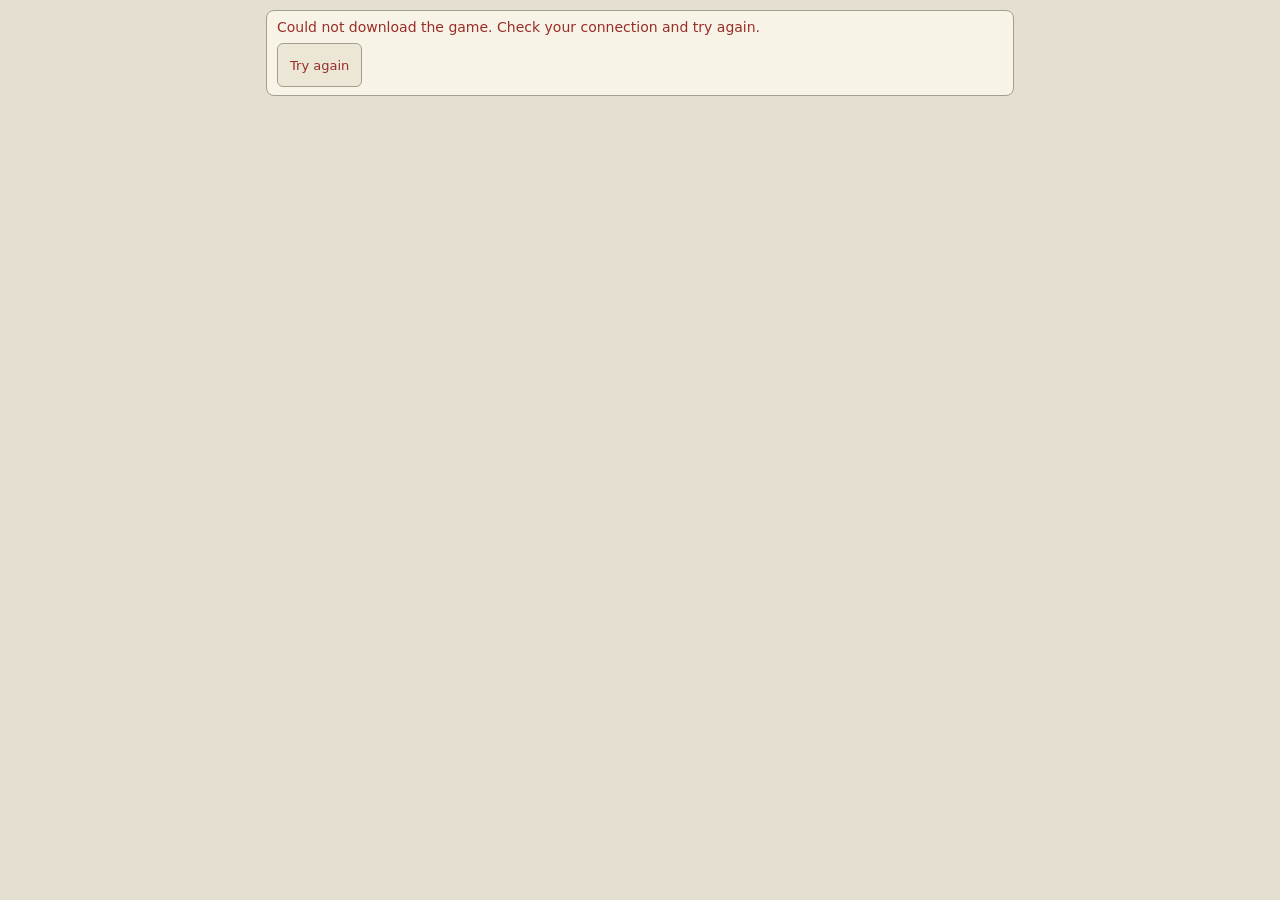
==== web/index.html @ edd8e539 "feat: streamline mobile interface options" ====
<!doctype html>
<html lang="en">
<head>
    <meta charset="utf-8">
    <meta name="viewport" content="width=device-width, initial-scale=1, viewport-fit=cover">
    <meta name="theme-color" content="#101c29">
    <title>PocketAngband</title>
    <link rel="manifest" href="manifest.webmanifest">
    <link rel="icon" href="icon-192.png?v=atlas" type="image/png">
    <link rel="apple-touch-icon" href="icon-192.png?v=atlas">
    <script src="theme.js"></script>
    <link rel="stylesheet" href="style.css">
    <script type="module" src="terminal.js"></script>
</head>
<body class="game-app">
    <main class="starting">
        <div id="launch" class="status">
            <p id="status" role="status">Preparing Angband…</p>
            <progress id="download-progress" max="100" aria-label="Game download progress" hidden></progress>
            <button id="retry" type="button" hidden>Try again</button>
        </div>
        <div id="stat-method-character" hidden></div>
        <section class="view" aria-labelledby="view-title">
            <div class="view-bar">
                <h2 id="view-title">PocketAngband</h2>
                <button id="knowledge-search-toggle" type="button" aria-label="Search Knowledge"
                    aria-expanded="false" aria-controls="knowledge-search" hidden>
                    <svg width="20" height="20" viewBox="0 0 24 24" fill="none" stroke="currentColor"
                        stroke-width="1.75" stroke-linecap="round" aria-hidden="true">
                        <g><circle cx="10" cy="10" r="6"/><path d="m15 15 5 5"/></g>
                        <path d="m6 6 12 12M18 6 6 18"/>
                    </svg>
                </button>
                <input id="knowledge-search" type="text" role="searchbox" inputmode="search" enterkeyhint="done"
                    aria-label="Search Knowledge" placeholder="Search Knowledge" autocomplete="off"
                    autocapitalize="off" spellcheck="false" hidden>
                <div id="zoom" role="group" aria-label="Zoom" hidden>
                    <button id="zoom-in" type="button" aria-label="Zoom in">+</button>
                    <button id="zoom-out" type="button" aria-label="Zoom out">−</button>
                </div>
                <button id="map-keyboard-toggle" type="button" aria-controls="keyboard" aria-expanded="false"
                    aria-label="Show keyboard" disabled hidden></button>
            </div>
            <div id="terminal-screen" class="screen" role="region" aria-label="Full dungeon map" tabindex="0" hidden>
                <pre id="terminal"></pre>
            </div>
            <section id="splash-screen" class="menu-screen" aria-labelledby="view-title" hidden>
                <pre class="splash-map" aria-hidden="true"><span class="splash-map-art">#######·#
      #·#
      #·#
    ###·##########
    #<span class="splash-map-player">@</span><span class="splash-map-path">··········</span><span class="splash-map-stairs">&gt;</span>#
    ###########·##
         ######·#####
         #··········###
         #·············
##########··········##·
·······················</span></pre>
                <div>
                    <h3>PocketAngband __POCKETANGBAND_VERSION__</h3>
                    <p class="splash-subtitle">Angband <span id="angband-version"></span></p>
                    <button id="update-app" type="button">Check for updates</button>
                    <p id="update-status" role="status"></p>
                </div>
                <blockquote>When the world is old and the Powers grow weary, then Morgoth, seeing that the
                    guard sleepeth, shall come back through the Door of Night out of the Timeless Void. Then shall the
                    Last Battle be gathered…</blockquote>
                <nav aria-label="PocketAngband links">
                    <a href="https://rephial.org/" target="_blank" rel="noopener">Angband website</a>
                    <a href="https://angband.live/forums/" target="_blank" rel="noopener">Forums</a>
                    <a href="licenses.html">Source and licenses</a>
                </nav>
            </section>
            <section id="victory-screen" class="menu-screen" aria-labelledby="view-title" tabindex="-1" hidden>
                <svg width="100" height="76" viewBox="0 0 100 76" fill="none" aria-hidden="true">
                    <path d="M50 3v17m-7-9h14M12 26l19 17 19-22 19 22 19-17-12 37H24L12 26Z"
                        stroke="currentColor" stroke-width="3" stroke-linejoin="round"/>
                    <path d="M24 71h52M29 55h42" stroke="currentColor" stroke-width="3" stroke-linecap="round"/>
                </svg>
                <div class="character-identity">
                    <h3 id="victory-name"></h3>
                    <p id="victory-class"></p>
                </div>
                <p>All Hail the Mighty Champion!</p>
            </section>
            <div id="map-screen" class="screen" role="region" aria-label="Angband map" tabindex="0" hidden>
                <div class="map-grid">
                    <div id="map-surface">
                        <pre id="map" aria-hidden="true"></pre>
                        <canvas id="map-tiles" class="tile-grid" aria-hidden="true" hidden></canvas>
                    </div>
                </div>
            </div>
            <button id="discovery-arrow" type="button" aria-label="Show Explore discovery" hidden>
                <span aria-hidden="true">
                    <svg width="16" height="16" viewBox="0 0 16 16" fill="none" stroke="currentColor"
                        stroke-width="2" stroke-linecap="round" stroke-linejoin="round">
                        <path d="m6 3 5 5-5 5"/>
                    </svg>
                </span>
            </button>
            <button id="open-map-lists" type="button" aria-label="Visible lists" title="Visible lists"
                aria-controls="map-lists" aria-expanded="false" disabled hidden>
                <svg width="24" height="24" viewBox="0 0 24 24" fill="none" stroke="currentColor"
                    stroke-width="1.75" stroke-linecap="round" stroke-linejoin="round" aria-hidden="true">
                    <path d="M2 12s3.5-7 10-7 10 7 10 7-3.5 7-10 7S2 12 2 12Z"/>
                    <circle cx="12" cy="12" r="3"/>
                </svg>
            </button>
            <fieldset id="map-lists" aria-label="Visible lists" disabled hidden></fieldset>
            <button id="open-menu" type="button" aria-label="Menu" aria-controls="actions-screen" disabled hidden>☰</button>
            <div id="target-screen" class="screen" role="region" aria-label="Targeting map" tabindex="0" hidden>
                <div class="map-grid">
                    <pre id="target" aria-hidden="true"></pre>
                    <canvas id="target-tiles" class="tile-grid" aria-hidden="true" hidden></canvas>
                </div>
            </div>
            <div id="map-status" hidden>
                <p>
                    <span><span id="depth-label" class="map-status-label" hidden>Depth: </span><span id="depth"></span></span>
                    <span id="level-feeling" role="img" hidden><span class="map-status-label">LF:</span><span id="feeling-danger"></span>-<span id="feeling-treasure"></span></span>
                    <span id="speed" hidden></span>
                </p>
                <p>
                    <span id="grid-light"><span class="map-status-label">Light</span> <span id="grid-light-value"></span></span>
                    <span id="grid-terrain"></span>
                </p>
                <p id="map-indicators" hidden></p>
            </div>
            <div id="monster-health" role="img" hidden>
                <span id="monster-name"></span>
                <span id="monster-health-bar" aria-hidden="true"></span>
            </div>
            <div id="menu-screen" class="menu-screen" hidden>
                <section id="outcome-summary" class="character-identity" aria-label="Run summary" hidden>
                    <h3 id="outcome-name"></h3>
                    <p id="outcome-class"></p>
                    <p id="outcome-cause"></p>
                    <div id="outcome-stats"></div>
                    <time id="outcome-date"></time>
                </section>
            </div>
            <p id="menu-description" class="menu-description" aria-live="polite" hidden></p>
            <div id="birth-preview" hidden>
                <article id="birth-card" aria-labelledby="birth-choice">
                    <h2 id="birth-choice"></h2>
                    <p id="birth-description"></p>
                    <div id="birth-adjustments"></div>
                    <div id="birth-vitals"></div>
                    <section id="birth-abilities">
                        <h3></h3>
                        <p></p>
                    </section>
                    <section id="birth-skills">
                        <h3>Skills</h3>
                        <div></div>
                    </section>
                    <p id="birth-race-description" hidden></p>
                </article>
            </div>
            <section id="birth-stats" class="menu-screen" aria-labelledby="view-title" hidden>
                <form id="birth-name-form">
                    <fieldset id="birth-name-fields" disabled>
                        <label for="birth-name-value">Character name</label>
                        <div class="birth-name-row">
                            <input id="birth-name-value" type="text" aria-describedby="birth-name-prompt"
                                autocomplete="off" autocapitalize="words" autocorrect="off" spellcheck="false" enterkeyhint="done">
                            <button type="button" data-input="random-name" data-value="0">Random name</button>
                        </div>
                        <p id="birth-name-prompt">Leave blank to generate a random name.</p>
                    </fieldset>
                </form>
                <div class="birth-stats-header">
                    <div>
                        <p id="birth-identity"></p>
                        <strong id="birth-points" aria-live="polite"></strong>
                    </div>
                    <button id="reset-stats" type="button" data-key="r">Reset</button>
                </div>
                <fieldset id="birth-stat-rows" aria-label="Stats" disabled></fieldset>
                <fieldset id="birth-roll-actions" class="key-row" aria-label="Dice roll" disabled hidden>
                    <button id="previous-roll" type="button" data-key="p">Previous roll</button>
                    <button type="button" data-key="r">Reroll</button>
                </fieldset>
                <section class="birth-history" aria-labelledby="birth-history-title">
                    <div class="birth-history-heading">
                        <h3 id="birth-history-title">Character history</h3>
                        <button id="birth-history-edit" type="button" aria-controls="birth-history-editor"
                            aria-expanded="false" disabled>Edit history</button>
                    </div>
                    <p id="birth-history-preview" aria-live="polite"></p>
                    <fieldset id="birth-history-editor" hidden disabled>
                        <textarea id="birth-history-value" aria-label="Edit character history" rows="4"
                            autocapitalize="sentences"></textarea>
                        <div class="key-row">
                            <button id="birth-history-cancel" type="button">Cancel</button>
                            <button id="birth-history-done" type="button">Done</button>
                        </div>
                    </fieldset>
                </section>
            </section>
            <section id="character-screen" class="menu-screen" aria-labelledby="view-title" tabindex="-1" hidden>
                <div class="character-identity">
                    <h3 id="character-name"></h3>
                    <button id="character-name-edit" type="button" aria-controls="character-name-editor"
                        aria-keyshortcuts="C" hidden><span></span><span aria-hidden="true">✎</span></button>
                    <form id="character-name-editor" hidden>
                        <fieldset id="character-name-fields" disabled>
                            <label for="character-name-value">Character name</label>
                            <input id="character-name-value" type="text" autocomplete="off" autocapitalize="words"
                                autocorrect="off" spellcheck="false" enterkeyhint="done" required>
                            <div class="key-row">
                                <button id="character-name-cancel" type="button">Cancel</button>
                                <button id="character-name-done" type="submit">Done</button>
                            </div>
                        </fieldset>
                    </form>
                    <p id="character-class"></p>
                </div>
                <div id="character-summary"></div>
                <section id="character-attributes" aria-label="Stats"></section>
                <section id="character-conditions-section" aria-labelledby="character-conditions-title">
                    <h3 id="character-conditions-title">Conditions</h3>
                    <div id="character-conditions"></div>
                </section>
                <details class="character-detail">
                    <summary>Combat &amp; skills</summary>
                    <div id="character-combat"></div>
                </details>
                <details id="character-defenses-section" class="character-detail">
                    <summary>Defenses</summary>
                    <div id="character-defenses"></div>
                </details>
                <details class="character-detail">
                    <summary id="character-progress-label">Progress &amp; history</summary>
                    <div id="character-progress"></div>
                </details>
            </section>
            <form id="name-screen" class="menu-screen" aria-labelledby="view-title" hidden>
                <fieldset id="name-fields" disabled>
                    <input id="name-value" type="text" aria-labelledby="view-title" aria-describedby="name-prompt"
                        autocomplete="off" autocapitalize="words" autocorrect="off" spellcheck="false" enterkeyhint="done">
                    <p id="name-prompt"></p>
                    <div class="key-row">
                        <button type="button" data-key="Escape">Cancel</button>
                        <button type="button" data-key="*">Random name</button>
                        <button id="confirm-name" type="submit">Done</button>
                    </div>
                </fieldset>
            </form>
            <form id="text-screen" class="menu-screen" aria-labelledby="view-title" hidden>
                <fieldset id="text-fields" disabled>
                    <div id="text-intro" hidden>
                        <p id="text-title" hidden></p>
                        <div id="inscription-help" hidden></div>
                    </div>
                    <label id="text-prompt" for="text-value"></label>
                    <input id="text-value" type="text" aria-describedby="text-title" autocomplete="off" autocapitalize="off" autocorrect="off"
                        spellcheck="false" enterkeyhint="done">
                    <textarea id="text-history-value" rows="4" aria-describedby="text-title" autocapitalize="sentences" hidden></textarea>
                    <div class="key-row">
                        <button type="button" data-key="Escape">Cancel</button>
                        <button id="confirm-text" type="submit">Done</button>
                    </div>
                </fieldset>
            </form>
            <div id="details-screen" class="menu-screen detail-text" role="region" aria-labelledby="view-title" tabindex="0" hidden></div>
            <div id="unavailable-screen" class="menu-screen detail-text" role="region" aria-labelledby="view-title" hidden>This Angband screen is unavailable on mobile.</div>
            <section id="help-screen" class="menu-screen" aria-labelledby="view-title" tabindex="-1" hidden>
                <div id="help-index" class="menu-rows">
                    <button type="button" data-help-page="commands" aria-keyshortcuts="A"><kbd aria-hidden="true">a</kbd><span>Available commands</span></button>
                    <button type="button" data-help-page="symbols" aria-keyshortcuts="B"><kbd aria-hidden="true">b</kbd><span>Available symbols</span></button>
                    <a href="https://angband.readthedocs.io/en/stable/" target="_blank" rel="noopener">Angband manual</a>
                </div>
                <div id="help-content" hidden></div>
            </section>
            <section id="results-list" class="menu-screen" aria-labelledby="view-title" tabindex="0" hidden></section>
            <section id="results-file" class="menu-screen" aria-labelledby="view-title" tabindex="-1" hidden>
                <p id="results-file-status" role="status"></p>
                <a id="download-result" download target="_blank" rel="noopener" hidden>Download file</a>
            </section>
            <p id="input-prompt" role="status" hidden></p>
            <button id="journal" type="button" aria-label="Message recall" aria-describedby="earlier-messages latest-message"
                aria-haspopup="dialog" aria-controls="message-dialog" hidden>
                <span class="journal-preview">
                    <span id="earlier-messages" hidden></span>
                    <span id="latest-message"></span>
                </span>
            </button>
            <p id="save-status" class="status" role="status" hidden></p>
            <div id="message-pause" hidden>
                <p id="paused-message" role="status"></p>
                <button id="continue-message" type="button" aria-describedby="paused-message">Continue</button>
            </div>
        </section>

        <section id="hud" aria-label="Character status" hidden>
            <button id="vitals" type="button" aria-label="Open Character" aria-controls="character-screen">
                <span class="vital-values">
                    <span id="hp" class="vital-resource">
                        <span class="vital-value"><span>HP</span><span id="hp-value"></span></span>
                        <span class="vital-meter" aria-hidden="true"></span>
                    </span>
                    <span id="sp" class="vital-resource" hidden>
                        <span class="vital-value"><span>SP</span><span id="sp-value"></span></span>
                        <span class="vital-meter" aria-hidden="true"></span>
                    </span>
                    <span class="vital-value"><span>AC</span><span id="ac-value"></span></span>
                </span>
                <span id="hud-stats"></span>
                <span id="condition-summary">
                    <span id="nourishment"></span>
                    <span id="active-conditions"></span>
                    <span id="hidden-condition-count" hidden></span>
                    <span id="character-indicator" aria-hidden="true">›</span>
                </span>
            </button>
        </section>

        <div class="controls">
            <section id="inspection-panel" aria-labelledby="inspection-title" hidden>
                <header class="view-bar">
                    <h2 id="inspection-title"></h2>
                    <button id="monster-sort" type="button" data-key="x" aria-pressed="false" hidden>Sort by exp</button>
                </header>
                <div id="visible-list-screen" class="menu-screen detail-text visible-list" tabindex="0" hidden></div>
                <div id="list-details-screen" class="menu-screen detail-text" tabindex="0" hidden></div>
            </section>
            <section id="picker" aria-labelledby="picker-heading" hidden>
                <header class="picker-bar">
                    <h2 id="picker-heading" tabindex="-1"></h2>
                    <button id="picker-toggle" type="button" aria-controls="picker-list" aria-expanded="false" disabled hidden></button>
                </header>
                <fieldset id="actions-screen" class="menu-screen menu-rows" disabled hidden></fieldset>
                <div id="picker-list" class="menu-screen" hidden></div>
                <div id="picker-list-shadow" class="scroll-shadow" aria-hidden="true" hidden></div>
                <p id="picker-description" class="menu-description" aria-live="polite" hidden></p>
                <div id="picker-description-shadow" class="scroll-shadow" aria-hidden="true" hidden></div>
                <details id="trade-details" hidden>
                    <summary>Examine</summary>
                    <div class="detail-text"></div>
                </details>
                <p id="trade-quantity-label" hidden></p>
                <p id="edit-value" aria-label="Current value" hidden></p>
                <p id="trade-summary" aria-live="polite" hidden></p>
            </section>
            <fieldset id="menu-actions" aria-label="Menu actions" disabled hidden></fieldset>
            <p id="option-save-status" role="status" hidden></p>
            <p id="delete-save-status" class="status" role="status" hidden></p>
            <fieldset id="quantity" class="key-panel" aria-label="Quantity" disabled hidden></fieldset>
            <fieldset id="option-digits" class="key-panel" aria-label="Enter a number" disabled hidden></fieldset>
            <fieldset id="rest" class="key-panel" aria-label="Rest duration" disabled hidden></fieldset>
            <fieldset id="keyboard" class="key-panel" aria-label="Angband on-screen keyboard" disabled hidden></fieldset>
            <div class="game-controls-row">
                <div class="game-controls-buttons">
                    <fieldset id="map-cell-actions" aria-label="Cell actions" aria-describedby="latest-message" disabled hidden>
                        <div id="map-action-buttons"></div>
                        <p id="map-action-direction" role="status" hidden></p>
                        <div id="map-action-footer">
                            <button id="close-map-cell-actions" type="button">Back</button>
                        </div>
                    </fieldset>
                    <fieldset id="target-actions" class="key-row" aria-label="Targeting" disabled hidden>
                        <button id="target-mode" type="button" data-key="*">Target monster or location</button>
                        <div id="target-types" class="key-row" role="group" aria-label="Target type" hidden>
                            <button id="target-monster" type="button" data-key="m" aria-pressed="false">Monster</button>
                            <button id="target-location" type="button" data-key="o" aria-pressed="false">Location</button>
                        </div>
                        <button id="previous-target" type="button" data-key="-" aria-label="Previous place">‹ Place</button>
                        <button id="next-target" type="button" data-key="+" aria-label="Next place">Place ›</button>
                        <button id="confirm-target" type="button" data-key="t">Select target</button>
                    </fieldset>
                    <fieldset id="play-keys" aria-label="Game controls" disabled hidden>
                        <fieldset id="quick-actions" aria-label="Quick actions" disabled hidden>
                            <div id="primary-actions">
                                <button id="hero-actions" type="button" aria-controls="map-cell-actions" aria-expanded="false">Actions</button>
                                <button id="use-action" type="button" data-key="U" aria-label="Use an item">Use</button>
                                <button type="button" data-key="i" aria-label="Display inventory listing">Pack</button>
                            </div>
                            <button id="repeat-action" type="button" data-key="n" aria-label="Repeat previous command">Repeat</button>
                            <button id="combat-action" type="button" data-key="v" aria-label="Throw an item">Throw</button>
                        </fieldset>
                        <button id="explore-action" type="button" data-key="p" aria-label="Start exploring">Explore</button>
                        <button id="stop-action" type="button" hidden>Stop</button>
                        <div id="movement-mode" role="group" aria-label="Direction pad movement">
                            <button id="walk-mode" type="button" aria-pressed="true">Walk</button>
                            <button id="run-mode" type="button" aria-pressed="false">Run</button>
                        </div>
                    </fieldset>
                    <fieldset id="keyboard-utilities" aria-label="Keyboard controls" disabled hidden></fieldset>
                    <fieldset id="terminal-keys" aria-label="Angband controls" disabled>
                        <button id="cancel-key" type="button" data-key="Escape">Back</button>
                        <button id="nearest" type="button" data-key="'" hidden>Nearest</button>
                        <button id="target-inspect" type="button" data-key="r" hidden>Details</button>
                        <button id="keyboard-toggle" type="button" aria-controls="keyboard" aria-expanded="false" aria-label="Show keyboard">
                            <svg class="keyboard-icon" width="24" height="18" viewBox="0 0 24 18" fill="none" stroke="currentColor" stroke-width="1.5" stroke-linecap="round" aria-hidden="true">
                                <rect x="1" y="2" width="22" height="14" rx="2"/>
                                <path d="M5.5 6h1m3 0h1m3 0h1m3 0h1M5.5 9h1m3 0h1m3 0h1m3 0h1M8 12h8"/>
                            </svg>
                        </button>
                        <button id="edit-history" type="button" data-key="n" hidden>Edit history</button>
                        <button id="birth-start-over" type="button" data-key="s" hidden>Start over</button>
                        <button id="confirm-key" type="button" data-key="Enter">Continue</button>
                        <button id="character-dump" type="button" data-key="f" hidden>Character dump</button>
                    </fieldset>
                </div>
                <fieldset id="direction-pad" class="direction-pad" aria-label="Direction pad" disabled hidden>
                    <button type="button" data-key="7" aria-label="Up left">↖</button>
                    <button type="button" data-key="ArrowUp" aria-label="Up">↑</button>
                    <button type="button" data-key="9" aria-label="Up right">↗</button>
                    <button type="button" data-key="ArrowLeft" aria-label="Left">←</button>
                    <button id="direction-center" type="button" data-key="5" aria-label="Stand still">
                        <span id="center-dot" aria-hidden="true"></span>
                        <small id="center-caption" hidden>Here</small>
                    </button>
                    <button type="button" data-key="ArrowRight" aria-label="Right">→</button>
                    <button type="button" data-key="1" aria-label="Down left">↙</button>
                    <button type="button" data-key="ArrowDown" aria-label="Down">↓</button>
                    <button type="button" data-key="3" aria-label="Down right">↘</button>
                </fieldset>
            </div>
            <fieldset id="outcome-actions" class="key-row" aria-label="After this run" disabled hidden></fieldset>
        </div>
    </main>
    <dialog id="message-dialog" aria-labelledby="message-dialog-title">
        <section class="view">
            <header class="view-bar">
                <h2 id="message-dialog-title">Message recall</h2>
                <button id="message-search-toggle" type="button" aria-label="Find messages"
                    aria-expanded="false" aria-controls="message-search">
                    <svg width="20" height="20" viewBox="0 0 24 24" fill="none" stroke="currentColor"
                        stroke-width="1.75" stroke-linecap="round" aria-hidden="true">
                        <g><circle cx="10" cy="10" r="6"/><path d="m15 15 5 5"/></g>
                        <path d="m6 6 12 12M18 6 6 18"/>
                    </svg>
                </button>
                <input id="message-search" type="text" role="searchbox" inputmode="search" enterkeyhint="done"
                    aria-label="Find messages" placeholder="Find messages" autocomplete="off"
                    autocapitalize="off" spellcheck="false" hidden>
                <p id="message-search-status" role="status" hidden></p>
            </header>
            <ol id="messages" class="menu-screen" tabindex="0" aria-label="Angband messages" autofocus></ol>
        </section>
        <form method="dialog"><button>Close</button></form>
    </dialog>
    <dialog id="delete-save-dialog" aria-labelledby="delete-save-title" aria-describedby="delete-save-label delete-save-warning">
        <form method="dialog">
            <h2 id="delete-save-title">Delete save?</h2>
            <p id="delete-save-label"></p>
            <p id="delete-save-warning">This permanently deletes the save.</p>
            <div class="key-row">
                <button type="submit" autofocus>Cancel</button>
                <button id="confirm-delete-save" type="submit">Delete save</button>
            </div>
        </form>
    </dialog>
    <template id="menu-list-template">
        <div class="menu-summary" hidden></div>
        <fieldset class="menu-sections" aria-label="Item lists" hidden></fieldset>
        <div class="menu-items">
            <fieldset class="menu-rows" aria-label="Choices" tabindex="-1"></fieldset>
            <p class="menu-empty" hidden>No items.</p>
        </div>
    </template>
    <template id="delete-save-icon">
        <svg width="20" height="20" viewBox="0 0 24 24" fill="none" stroke="currentColor" stroke-width="1.5"
            stroke-linecap="round" stroke-linejoin="round" aria-hidden="true">
            <path d="M4 7h16m-11 0V4h6v3M6 7l1 13h10l1-13M10 10v7m4-7v7"/>
        </svg>
    </template>
</body>
</html>
---- web/style.css ----
:root {
    color-scheme: dark;
    font-family: system-ui, sans-serif;
    background: var(--page);
    color: var(--text);
    --page: #101c29;
    --text: #f0ece0;
    --panel: #1c2b39;
    --border: #4c5b68;
    --muted: #bec6c7;
    --accent: #edc07e;
    --button: #263746;
    --pressed: #333f4a;
    --accent-border: #aa895d;
    --track: #374758;
    --hp-color: #c2e48c;
    --sp-color: #9ab9ff;
    --alert: #ffb09c;
    --alert-panel: #452b31;
    --map: #111d28;
    --wall: #a0b0b8;
    --floor: #73818a;
    --white-symbol: #f4f0df;
    --white-cell: transparent;
    --map-cursor: #f2ca65;
    --discovery: #93e1e4;
    --button-min-height: 44px;
    --mono: "IBM Plex Mono", ui-monospace, monospace;
}

:root, .tile-grid {
    --game-dark: #111d28;
    --game-white: #f0ece0;
    --game-slate: #8796a1;
    --game-orange: #efa359;
    --game-red: #ed7973;
    --game-green: #66bf82;
    --game-blue: #81a3fd;
    --game-umber: #b49273;
    --game-light-dark: #798891;
    --game-light-slate: #a0b0b8;
    --game-light-purple: #dd9ee4;
    --game-yellow: #f2ca65;
    --game-light-red: #ffae9c;
    --game-light-green: #b7e77d;
    --game-light-blue: #93e1e4;
    --game-light-umber: #d9ad75;
    --game-purple: #af81b9;
    --game-violet: #ae9af1;
    --game-teal: #65b9ac;
    --game-mud: #9f9b75;
    --game-light-yellow: #f5dea3;
    --game-magenta: #ed84b6;
    --game-light-teal: #9ce1bd;
    --game-light-violet: #ccbcfa;
    --game-light-pink: #f1b5c3;
    --game-mustard: #c4ae55;
    --game-blue-slate: #99b5c7;
    --game-deep-light-blue: #69b9eb;
    --game-shade: #2c3945;
}

:root[data-theme="light"] {
    color-scheme: light;
    --page: #e4dfd0;
    --text: #2f302a;
    --panel: #f8f3e7;
    --border: #a49e8c;
    --muted: #595b53;
    --accent: #805219;
    --button: #ece6d7;
    --pressed: #dfd4bc;
    --accent-border: #94703c;
    --track: #d9d4c4;
    --hp-color: #486528;
    --sp-color: #3453a0;
    --alert: #982e28;
    --alert-panel: #f5d9cf;
    --map: #eee9d9;
    --wall: #626966;
    --floor: #77786d;
    --white-symbol: #fff9eb;
    --white-cell: #46505a;
    --map-cursor: #775112;
    --discovery: #006b78;
    --game-dark: #eee9d9;
    --game-white: #2f302a;
    --game-slate: #58606d;
    --game-orange: #a64e14;
    --game-red: #a72e34;
    --game-green: #246642;
    --game-blue: #324fa2;
    --game-umber: #76503b;
    --game-light-dark: #686a61;
    --game-light-slate: #626966;
    --game-light-purple: #914295;
    --game-yellow: #80600c;
    --game-light-red: #b44037;
    --game-light-green: #596f10;
    --game-light-blue: #006b78;
    --game-light-umber: #8d5d2d;
    --game-purple: #753b76;
    --game-violet: #6347a3;
    --game-teal: #176557;
    --game-mud: #686244;
    --game-light-yellow: #7c652c;
    --game-magenta: #a02763;
    --game-light-teal: #247054;
    --game-light-violet: #7d579a;
    --game-light-pink: #a04965;
    --game-mustard: #746318;
    --game-blue-slate: #476579;
    --game-deep-light-blue: #256590;
    --game-shade: #d3cdbd;
}

:root:has(#map-screen) { touch-action: manipulation; }

* { box-sizing: border-box; }
[hidden] { display: none !important; }
body { margin: 0; }
.game-app {
    -webkit-user-select: none;
    user-select: none;
    -webkit-touch-callout: none;
}
.game-app :is(input[type="text"], textarea) {
    -webkit-user-select: text;
    user-select: text;
    -webkit-touch-callout: default;
}
main {
    --pad-key-height: clamp(44px, 13vw, 52px);
    --pad-height: calc(3 * var(--pad-key-height) + 0.5rem);
    --hud-height: 96px;
    --dock-height: max(224px, calc(var(--hud-height) + var(--pad-height)));
    display: flex;
    flex-direction: column;
    gap: 0.5rem;
    min-height: 100dvh;
    max-width: 48rem;
    margin-inline: auto;
    padding: max(0.625rem, env(safe-area-inset-top)) max(0.625rem, env(safe-area-inset-right))
        max(0.625rem, env(safe-area-inset-bottom)) max(0.625rem, env(safe-area-inset-left));
}

main:not(.starting) {
    height: 100dvh;
}
main > :not(.view) { flex: none; }
main:not(.starting) .view { flex: 1; min-height: 7rem; }
main:not(.starting) > .view:has(> .menu-screen:not([hidden])) { min-height: 0; }
main:is(.in-play, .in-world, .in-game-panel) {
    gap: 0.25rem;
    padding-block: env(safe-area-inset-top) max(0.25rem, env(safe-area-inset-bottom));
    padding-inline: max(0.25rem, env(safe-area-inset-left)) max(0.25rem, env(safe-area-inset-right));
}
.view-bar {
    display: flex;
    align-items: center;
    justify-content: space-between;
    gap: 0.625rem;
}

h1, h2, p, dl, dd { margin: 0; }
h1 { color: var(--accent); font-size: 1.25rem; }
h2 { font-size: 0.875rem; overflow-wrap: anywhere; }
a { color: var(--muted); font-size: 0.75rem; }

.view, .status {
    min-width: 0;
    border: 1px solid var(--border);
    border-radius: 0.5rem;
    background: var(--panel);
}

.status { padding: 0.5rem 0.625rem; font-size: 0.875rem; }
.status.error { color: var(--alert); }
#launch { display: grid; gap: 0.5rem; }
#download-progress { width: 100%; accent-color: var(--accent); }
#retry { justify-self: start; padding-inline: 0.75rem; }
.starting :is(.view, .controls) { display: none; }
#delete-save-dialog {
    inset: auto 0 max(0.25rem, env(safe-area-inset-bottom));
    margin: 0 auto;
    width: min(28rem, calc(100% - 1rem));
    padding: 1rem;
    border: 1px solid var(--border);
    border-radius: 0.5rem;
    background: var(--panel);
    color: inherit;
}
#delete-save-dialog::backdrop { background: rgb(0 0 0 / 0.65); }
#delete-save-dialog form { display: grid; gap: 0.625rem; }
#delete-save-title { font-size: 1.125rem; }
#delete-save-label { overflow-wrap: anywhere; }
#delete-save-warning { color: var(--muted); font-size: 0.875rem; }
#delete-save-dialog .key-row { display: grid; gap: 0.5rem; margin-top: 0.25rem; }
#confirm-delete-save { border-color: var(--alert); color: var(--alert); }
#vitals {
    display: grid;
    grid-template-rows: var(--vital-rows, 31px 30px 18px);
    gap: 3px;
    width: 100%;
    height: var(--hud-height);
    padding: 6px 8px 3px;
    background: var(--panel);
    text-align: start;
}
#vitals:disabled { opacity: 1; }
.vital-values {
    display: flex;
    align-items: flex-start;
    gap: clamp(0.5rem, 3vw, 0.875rem);
    font: 500 clamp(0.75rem, 4vw, 0.875rem)/18px var(--mono);
    white-space: nowrap;
}
.vital-resource { flex: 1; }
.vital-value {
    display: flex;
    align-items: baseline;
    gap: 0.25rem;
}
.vital-meter {
    display: block;
    height: 5px;
    margin-top: 3px;
    border-radius: 2px;
    background: linear-gradient(to right, var(--meter-color) var(--fill), var(--track) var(--fill));
}
#hud-stats {
    display: var(--hud-stats-display, grid);
    grid-template-columns: repeat(5, minmax(0, 1fr));
    gap: 3px;
    font: 0.8125rem/17px var(--mono);
}
#hud-stats > span {
    display: grid;
    place-content: center;
    border-radius: 3px;
    text-align: center;
    white-space: nowrap;
}
#hud-stats small { color: var(--muted); font: 0.6875rem/13px var(--mono); }
#hud-stats :is(.reduced, .lowered), #hud-stats :is(.reduced, .lowered) small { color: var(--game-yellow); }
#hud-stats .lowered { background: var(--pressed); }
#hp { --meter-color: var(--hp-color); }
#hp.low { --meter-color: var(--alert); color: var(--alert); background: var(--alert-panel); }
:is(#hp, #sp) .vital-value > :first-child { color: var(--meter-color); }
#sp { --meter-color: var(--sp-color); }
#condition-summary {
    display: flex;
    align-items: center;
    gap: 0.25rem;
    color: var(--muted);
    font-size: 0.75rem;
}
#active-conditions { flex: 1; min-width: 0; overflow: hidden; text-overflow: ellipsis; white-space: nowrap; }
#nourishment { flex: none; white-space: nowrap; }
#nourishment.alert, #active-conditions.alert { color: var(--alert); }
#active-conditions:not(:empty)::before { content: "· "; }
#hidden-condition-count {
    flex: none;
    padding: 0 0.25rem;
    border-radius: 4px;
    background: var(--track);
    font: 0.6875rem/17px system-ui, sans-serif;
    white-space: nowrap;
}
#character-indicator { font-size: 1.125rem; line-height: 1; }
dt { color: var(--muted); }

.view-bar { min-height: 44px; padding-inline: 0.625rem 0.25rem; }
.view:has(.menu-screen:not([hidden])) .view-bar { min-height: 2rem; }
#monster-sort {
    display: flex;
    flex: none;
    align-items: center;
    gap: 0.375rem;
    padding: 0 0.625rem;
    border: 0;
    background: transparent;
    color: var(--muted);
}
#monster-sort > .key-hint { margin: 0; }
#monster-sort::before {
    content: "";
    width: 0.4em;
    height: 0.7em;
    border: solid currentColor;
    border-width: 0 0.125em 0.125em 0;
    transform: translateY(-0.1em) rotate(45deg);
    visibility: hidden;
}
#monster-sort[aria-pressed="true"] { color: var(--accent); }
#monster-sort[aria-pressed="true"]::before { visibility: visible; }
.view {
    --map-button-size: 44px;
    --message-row-height: max(48px, 2.5rem);
    --journal-lines: 2;
    --journal-font-size: 0.875rem;
    --journal-text-height: calc(var(--journal-lines) * 1.25 * var(--journal-font-size));
    --journal-height: max(var(--map-button-size), calc(var(--journal-text-height) + 0.5rem));
    position: relative;
    display: grid;
    grid-template: "bar" auto "content" minmax(0, 1fr) "prompt" auto "journal" var(--journal-track, auto) "save" auto / minmax(0, 1fr);
}
.view-bar { grid-area: bar; }
.view > :is(.screen, .menu-screen) { grid-area: content; }
.in-world .view {
    grid-template: "content" minmax(0, 1fr) "map-tools" auto "." 4px "prompt" auto
        "journal" var(--journal-height) "save" auto / minmax(0, 1fr);
    overflow: clip;
    border-color: transparent;
    background: transparent;
}
.in-world .view > .screen { grid-row: content-start / map-tools-end; }

#open-menu, #open-map-lists {
    position: absolute;
    grid-area: content;
    inset-block-end: 0.25rem;
    z-index: 1;
}
#open-menu { inset-inline-end: 0.25rem; }
#map-keyboard-toggle { pointer-events: auto; }
#open-map-lists { inset-inline-start: 0.25rem; display: grid; place-items: center; }
.in-world :is(#open-menu, #open-map-lists, #monster-health) {
    position: relative;
    grid-area: map-tools;
    inset: auto;
    align-self: end;
    margin: 0 0.25rem 0.25rem;
}
.in-world #open-menu { justify-self: end; }
.in-world #open-map-lists { justify-self: start; }
#open-menu, #map-keyboard-toggle, #open-map-lists, .in-world #zoom button {
    width: var(--map-button-size);
    height: var(--map-button-size);
    padding: 0;
    border: 1px solid var(--border);
    background: color-mix(in srgb, var(--panel) 90%, transparent);
    color: var(--accent);
    font-size: 1.25rem;
}
:is(#open-menu, #map-keyboard-toggle, #open-map-lists):enabled:active,
.in-world #zoom button:enabled:active { background: var(--pressed); }
:is(#open-map-lists, #map-keyboard-toggle)[aria-expanded="true"] { border-color: var(--accent); }

#map-lists {
    position: absolute;
    grid-area: content;
    inset-inline-start: 0.25rem;
    inset-block-end: calc(var(--map-button-size) + 0.5rem);
    z-index: 3;
    display: grid;
    gap: 0.25rem;
    width: 8rem;
    max-width: calc(100% - 0.5rem);
    max-height: calc(100% - var(--map-button-size) - 0.75rem);
    overflow-y: auto;
    overscroll-behavior: contain;
    padding: 0.375rem;
    border: 1px solid var(--border);
    border-radius: 0.5rem;
    background: var(--panel);
    box-shadow: 0 0.25rem 1rem rgb(0 0 0 / 60%);
}
#map-lists button { min-height: var(--map-button-size); background: color-mix(in srgb, var(--panel) 90%, transparent); }
#map-lists button:enabled:active { background: var(--pressed); }
.in-world #map-lists { inset-block-end: 0.25rem; max-height: calc(100% - 0.5rem); }

#map-status, #monster-health {
    position: absolute;
    grid-area: content;
    z-index: 1;
    inset-inline-start: 0.25rem;
    pointer-events: none;
}
#map-status {
    inset-block-start: 0.25rem;
    max-width: calc(100% - var(--map-button-size) - 0.75rem);
    padding: 0.125rem 0.3125rem;
    border-radius: 0.375rem;
    background: var(--panel);
    box-shadow: inset 0 0 0 1px var(--border);
    font: 0.75rem/1.05rem var(--mono);
    white-space: nowrap;
    transition: background-color 180ms ease-out;
}
#map-status > p { display: flex; gap: 0.5rem; margin: 0; }
#map-status.speed-changed { background-color: var(--pressed); }
.map-status-label { color: var(--accent); }
#speed.fast { color: var(--hp-color); }
#speed.slow { color: var(--game-orange); }
#grid-light { flex: none; }
#grid-light-value.dark { color: var(--game-violet); }
#grid-terrain { overflow: hidden; text-overflow: ellipsis; }
#map-status #map-indicators { flex-wrap: wrap; column-gap: 0.5rem; row-gap: 0; }
#monster-health {
    justify-self: center;
    width: min(16rem, calc(100% - 2 * (var(--map-button-size) + 0.5rem)));
    padding: 0.375rem 0.5rem;
    border-radius: 0.375rem;
    background: color-mix(in srgb, var(--panel) 95%, transparent);
}
#monster-name { display: block; margin-bottom: 0.25rem; overflow-wrap: anywhere; font: 0.8125rem/1.2 system-ui, sans-serif; }
#monster-health-bar {
    display: grid;
    grid-template-columns: repeat(10, minmax(0, 1fr));
    align-items: center;
    gap: 2px;
    height: 6px;
}
#monster-health-bar > span { height: 100%; border-radius: 1px; background: var(--track); }
#monster-health-bar > .filled { background: var(--monster-health-color); }
#monster-health.unknown #monster-health-bar > span { height: 2px; background: var(--muted); }

#zoom { display: flex; }
.in-world .view-bar {
    position: absolute;
    grid-area: content;
    inset-block-end: 0.25rem;
    inset-inline-end: 0.25rem;
    z-index: 2;
    flex-direction: column;
    gap: 0.25rem;
    padding: 0;
    pointer-events: none;
}
.in-world #view-title {
    position: absolute;
    width: 1px;
    height: 1px;
    clip-path: inset(50%);
}
.in-world #zoom {
    flex-direction: column;
    gap: 0.25rem;
    pointer-events: auto;
}
@media (max-height: 480px) {
    .in-world :is(.view-bar, #zoom) { flex-direction: row; }
}
#zoom button {
    min-width: 44px;
    padding: 0;
    border: 0;
    background: transparent;
    color: var(--accent);
    font-size: 1.25rem;
}

.screen {
    position: relative;
    container-type: inline-size;
    overflow: auto;
    background: var(--map);
    border-top: 1px solid var(--border);
    border-radius: 0 0 0.4375rem 0.4375rem;
}

.screen pre {
    width: max-content;
    margin: 0;
    font-family: var(--mono);
    font-variant-ligatures: none;
    font-weight: 400;
}
.term-line { display: block; }
.term-tile {
    display: inline-block;
    width: 1ch;
    height: 1lh;
    vertical-align: top;
    background-repeat: no-repeat;
    image-rendering: pixelated;
}
.screen.selectable { touch-action: pan-x pan-y; }

#terminal {
    font-size: calc(var(--zoom, 1) * clamp(0.875rem, 2.03cqw, 1.125rem));
    line-height: 1.22;
}
#splash-screen {
    display: flex;
    container-type: inline-size;
    flex-direction: column;
    align-items: center;
    gap: 1rem;
    padding: 1rem;
    text-align: center;
}
.splash-map {
    position: relative;
    margin: auto 0 0;
    padding: 0.875em 0.75em;
    background: var(--page);
    font: 500 min(1.125rem, 5.25cqi)/1.08 var(--mono);
    font-variant-ligatures: none;
    letter-spacing: 0.13em;
    text-align: left;
}
.splash-map::before, .splash-map::after {
    position: absolute;
    width: 1em;
    height: 1em;
    border: solid var(--border);
    content: "";
}
.splash-map::before { inset: 0 auto auto 0; border-width: 1px 0 0 1px; }
.splash-map::after { inset: auto 0 0 auto; border-width: 0 1px 1px 0; }
.splash-map-art {
    display: block;
    background: radial-gradient(ellipse, var(--wall), var(--floor) 74%);
    background-clip: text;
    color: transparent;
}
.splash-map-player, .white-glyph { color: var(--white-symbol); background-color: var(--white-cell); }
.floor-glyph { color: var(--floor); }
.wall-glyph { color: var(--wall); }
.splash-map-path { color: var(--muted); }
.splash-map-stairs { color: var(--accent); }
#splash-screen h3 { margin: 0; color: var(--accent); font-size: 1.75rem; }
.splash-subtitle { margin-block-start: 0.375rem; color: var(--muted); font-size: 0.875rem; }
#update-app {
    min-height: 44px;
    min-inline-size: 9.5rem;
    max-inline-size: 100%;
    margin-block-start: 0.75rem;
    padding-inline: 0.75rem;
    color: var(--accent);
    overflow: hidden;
    text-overflow: ellipsis;
    white-space: nowrap;
}
#update-status:not(:empty) { margin-block-start: 0.5rem; color: var(--muted); font-size: 0.875rem; }
#splash-screen blockquote {
    max-width: 32ch;
    margin: 0;
    color: var(--muted);
    font: 1.0625rem/1.55 Georgia, serif;
}
#splash-screen nav { display: flex; flex-wrap: wrap; justify-content: center; gap: 0.75rem; margin-block-end: auto; }
#splash-screen a { display: grid; align-items: center; min-height: 44px; font-size: 0.875rem; }
.intro .view-bar { min-height: 0; }
.intro #view-title { position: absolute; width: 1px; height: 1px; clip-path: inset(50%); }
.intro #terminal-keys :is(#cancel-key, #keyboard-toggle) { display: none !important; }
.intro #splash-screen { border-top: 0; }
.intro #terminal-keys { grid-template-columns: 1fr; }

#map-screen, #target-screen {
    container-type: size;
    border: 0;
    border-radius: 0.4375rem;
    overscroll-behavior: contain;
    overflow-anchor: none;
    scrollbar-width: none;
}
:where(#map-screen, #target-screen) { outline: 1px solid var(--border); outline-offset: -1px; }
#map-screen:has(canvas:not([hidden])), #target-screen:has(canvas:not([hidden])) { background: #111d28; }
#map-screen { touch-action: pan-x pan-y; }
#map-screen::-webkit-scrollbar, #target-screen::-webkit-scrollbar { display: none; }
.map-grid {
    width: max-content;
    padding: 50cqh 50cqw;
}
.fit-map { overflow: clip; }
.fit-map .map-grid {
    position: relative;
    width: 100%;
    height: 100%;
    padding: 0;
}
.fit-map :is(pre, canvas) {
    position: absolute;
    inset: 50% auto auto 50%;
    transform: translate(-50%, -50%) scale(var(--fit-scale, 1));
}
#map-surface, #map, #target {
    font-size: calc(var(--zoom, 1) * 0.9375rem);
    line-height: 1.16;
}
#map-surface {
    --cell-width: 1ch;
    --cell-height: 1lh;
    position: relative;
    width: calc(var(--columns) * var(--cell-width));
    height: calc(var(--rows) * var(--cell-height));
    font-family: var(--mono);
}
#map-surface.tiles {
    --cell-width: 1em;
    --cell-height: 1em;
    font-size: calc(var(--zoom, 1) * 1rem);
}
#map-surface > :is(pre, canvas) {
    position: absolute;
    left: calc(var(--first-column) * var(--cell-width));
    top: calc(var(--first-row) * var(--cell-height));
}

.tile-grid {
    display: block;
    font-size: calc(var(--zoom, 1) * 1rem);
    width: calc(var(--columns) * 1em);
    height: calc(var(--rows) * 1em);
    image-rendering: pixelated;
}

#input-prompt { font: 0.9375rem/1.35 system-ui, sans-serif; }
#input-prompt {
    grid-area: prompt;
    min-height: 1.7rem;
    max-height: 5.5rem;
    overflow: auto;
    padding: 0.45rem 0.625rem;
    border-top: 1px solid var(--border);
    color: var(--accent);
    overflow-wrap: anywhere;
    white-space: pre-line;
}
#save-status { grid-area: save; }
.in-world :is(#input-prompt, #save-status) {
    min-height: 46px;
    padding: 0.375rem 0.5rem;
    border: 1px solid var(--border);
    border-radius: 0.4375rem;
    font: 0.875rem/1.25 system-ui, sans-serif;
}
.in-world #input-prompt[hidden] ~ #save-status:not(.error) { grid-area: journal; min-height: 0; align-content: center; }
.in-world #save-status.error,
.in-world #input-prompt:not([hidden]) ~ #save-status {
    position: absolute;
    grid-area: auto;
    inset-block-start: 0.25rem;
    inset-inline-start: 0.25rem;
    max-width: calc(100% - 4rem);
    min-height: 0;
    z-index: 1;
}

.cursor { outline: 1px solid var(--map-cursor); outline-offset: -1px; }
.highlighted-cell { box-shadow: inset 0 0 0 1em color-mix(in srgb, var(--map-cursor) 30%, transparent); }
.explore-discovery { outline: 1px solid var(--discovery); outline-offset: -1px; }
.explore-discovery.cursor { outline-color: var(--map-cursor); }
#discovery-arrow {
    position: absolute;
    grid-area: content;
    z-index: 1;
    width: var(--map-button-size);
    height: var(--map-button-size);
    padding: 0;
    border: 0;
    background: transparent;
}
#discovery-arrow span {
    position: absolute;
    display: grid;
    place-items: center;
    border: 1px solid var(--border);
    background: var(--panel);
}
#discovery-arrow[data-edge="left"] span {
    inset: 4px 16px 4px 0;
    border-radius: 0 0.375rem 0.375rem 0;
}
#discovery-arrow[data-edge="right"] span {
    inset: 4px 0 4px 16px;
    border-radius: 0.375rem 0 0 0.375rem;
}
#discovery-arrow[data-edge="top"] span {
    inset: 0 4px 16px;
    border-radius: 0 0 0.375rem 0.375rem;
}
#discovery-arrow[data-edge="bottom"] span {
    inset: 16px 4px 0;
    border-radius: 0.375rem 0.375rem 0 0;
}
#discovery-arrow:enabled:active span { background: var(--pressed); }
#discovery-arrow:focus-visible { outline: none; }
#discovery-arrow:focus-visible span { outline: 2px solid var(--accent); outline-offset: -2px; }

:is(#journal, #message-pause) { margin: 0.25rem; }
#journal {
    grid-area: journal;
    display: grid;
    grid-template-columns: minmax(0, 1fr);
    align-items: center;
    min-width: 0;
    height: var(--message-row-height);
    padding: 0 0.5rem;
    border: 0;
    background: transparent;
    text-align: start;
    font: var(--journal-font-size)/1.25 system-ui, sans-serif;
}
#journal.prompt { color: var(--accent); }
.journal-preview {
    display: flex;
    align-items: start;
    gap: 0.5rem;
}
#earlier-messages { flex: none; color: var(--accent); white-space: nowrap; font-variant-numeric: tabular-nums; }
#latest-message {
    flex: 1;
    min-width: 0;
    max-height: var(--journal-text-height);
    overflow: hidden;
    overflow-wrap: anywhere;
    white-space: pre-line;
}
.journal-entry { display: flex; align-items: start; }
.journal-text { flex: 1; min-width: 0; }
#latest-message .journal-text {
    display: -webkit-box;
    -webkit-box-orient: vertical;
    -webkit-line-clamp: var(--journal-lines);
    overflow: hidden;
}
.journal-repeat { flex: none; margin-inline-start: 0.5rem; color: var(--muted); font-variant-numeric: tabular-nums; }
#journal.prompt #latest-message { overflow: auto; overscroll-behavior: contain; }
.shop-view {
    --journal-track: var(--journal-height);
}
.shop-view :is(#journal, #message-pause) {
    height: auto;
    grid-template-rows: minmax(0, 1fr);
    margin: 0;
    padding-inline: 0.625rem;
    border: 0;
    border-top: 1px solid var(--border);
    border-radius: 0 0 0.4375rem 0.4375rem;
    background: var(--page);
}
.shop-view #journal { padding-block: 0.25rem; }
.shop-view #paused-message { max-height: var(--journal-text-height); overscroll-behavior: contain; }

.in-world #journal {
    height: var(--journal-height);
    margin: 0;
    padding: 0.25rem 0.5rem;
    border-radius: 0.375rem;
    background: var(--panel);
    box-shadow: inset 0 0 0 1px var(--border);
}
.in-world #journal:has(#latest-message:empty):not(:active) {
    background-color: transparent;
    box-shadow: inset 0 0 0 1px color-mix(in srgb, var(--border) 35%, transparent);
}
.in-world #journal:active { background: var(--pressed); }

#message-pause {
    position: absolute;
    grid-area: content;
    z-index: 3;
    inset-inline: 0;
    inset-block-end: 0;
    height: var(--message-row-height);
    display: grid;
    grid-template-rows: minmax(0, 1fr);
    grid-template-columns: minmax(0, 1fr) auto;
    gap: 0.5rem;
    align-items: center;
    padding: 1px 4px 1px 0.5rem;
    border: 1px solid var(--border);
    border-radius: 0.5rem;
    background: var(--panel);
}
main:not(.in-world) :is(.view:has(#journal:not([hidden])), .shop-view) #message-pause {
    grid-area: journal;
    position: static;
}
.view:has(#message-pause:not([hidden])) #journal { display: none; }
#paused-message {
    max-height: 100%;
    overflow: auto;
    overflow-wrap: anywhere;
    color: var(--accent);
    font: var(--journal-font-size)/1.25 system-ui, sans-serif;
}
#continue-message {
    min-height: 36px;
    padding-block-end: 0.125rem;
    padding-inline: 0.625rem;
    border-color: var(--accent-border);
}
.in-world #message-pause {
    position: static;
    grid-area: journal;
    height: var(--journal-height);
    margin: 0;
}

.controls {
    display: flex;
    flex-direction: column;
    gap: 0.25rem;
}
.controls[inert] { opacity: 0.65; }
.controls:has(#inspection-panel:not([hidden])) { max-height: 50%; }
.controls:has(#inspection-panel:not([hidden])) .game-controls-row { flex: none; }
#inspection-panel {
    display: flex;
    flex-direction: column;
    min-height: 0;
    border: 1px solid var(--border);
    border-radius: 0.5rem;
    background: var(--panel);
}
#inspection-panel .view-bar { flex: none; }
#inspection-panel .menu-screen { min-height: 0; }
main:has(#inspection-panel:not([hidden])) .view > .view-bar { justify-content: end; }
main:has(#inspection-panel:not([hidden])) #view-title {
    position: absolute;
    width: 1px;
    height: 1px;
    clip-path: inset(50%);
}
#picker {
    display: flex;
    flex: 1 1 auto;
    flex-direction: column;
    min-height: 0;
    overflow: auto;
    overscroll-behavior: contain;
}
.picker-bar { display: flex; flex: none; align-items: center; justify-content: space-between; }
.picker-bar:has(#picker-toggle:not([hidden])) { padding-block: 0.25rem; }
#picker-heading {
    min-width: 0;
    padding: 0.625rem;
    white-space: pre-line;
    overflow-wrap: anywhere;
}
.resizable #picker-heading {
    display: grid;
    align-content: center;
    min-height: 44px;
    color: var(--accent);
}
.scroll-shadow {
    position: relative;
    flex: none;
    height: 0.75rem;
    margin-top: -0.75rem;
    background: linear-gradient(transparent, rgb(0 0 0 / 48%));
    pointer-events: none;
}
#picker #edit-value { margin: 0 0.25rem 0.25rem; }
#trade-quantity-label, #trade-summary { margin: 0 0.625rem 0.375rem; font-size: 0.875rem; }
#trade-summary { color: var(--accent); }
#trade-details { margin: 0 0.625rem 0.375rem; }
#trade-details summary { min-height: 44px; align-content: center; cursor: pointer; }
#trade-details .detail-text { max-height: 22dvh; overflow: auto; overscroll-behavior: contain; }
#picker-list { min-height: 0; }
#picker-toggle {
    display: grid;
    flex: 0 0 44px;
    place-items: center;
    color: var(--accent);
}
#picker-toggle::after {
    content: "";
    width: 0.55rem;
    height: 0.55rem;
    border-top: 2px solid currentColor;
    border-left: 2px solid currentColor;
    transform: translateY(0.125rem) rotate(45deg);
}
#picker-toggle[aria-expanded="true"]::after { transform: translateY(-0.125rem) rotate(225deg); }
#picker .menu-rows button {
    padding-block: 0.25rem;
}
.game-controls-row {
    display: grid;
    grid-template-columns: minmax(0, 1fr) auto;
    align-items: end;
    column-gap: 1rem;
}
.game-controls-row:has(#direction-pad[hidden]) { grid-template-columns: minmax(0, 1fr); }
.game-controls-row:not(:has(fieldset:not([hidden]))) { display: none; }
.game-controls-buttons { position: relative; display: grid; gap: 0.25rem; min-width: 0; }
fieldset { min-width: 0; margin: 0; padding: 0; border: 0; }
.direction-pad, .key-row, #play-keys, #map-action-buttons,
#keyboard-utilities, #terminal-keys { display: grid; gap: 0.25rem; }
.direction-pad {
    grid-template-columns: repeat(3, var(--pad-key-width, clamp(44px, calc(20vw - 20px), 60px)));
    grid-auto-rows: var(--pad-key-height);
    column-gap: var(--pad-column-gap, clamp(4px, calc(5vw - 12px), 8px));
}
.direction-pad button { padding: 0; font: 1.25rem/1 var(--mono); }
.direction-pad.run-direction button:enabled { border-color: var(--accent); }
#center-dot {
    justify-self: center;
    width: 0.375rem;
    height: 0.375rem;
    border: 0.1875rem solid currentColor;
    border-radius: 50%;
    transform: translateY(0.125rem);
}
#center-caption { font: 0.625rem/1.05 system-ui, sans-serif; }
.key-row { grid-template-columns: repeat(2, minmax(0, 1fr)); }
#stop-action { grid-column: 1 / -1; border-color: var(--accent); background: var(--pressed); }
#play-keys { grid-template-columns: repeat(6, minmax(0, 1fr)); }
#play-keys button { min-width: 0; }
#quick-actions { display: contents; }
#primary-actions {
    display: grid;
    grid-column: 1 / -1;
    grid-template-columns: minmax(max-content, 1fr) repeat(2, minmax(44px, 1fr));
    gap: 0.25rem;
}
#primary-actions button { padding-inline: 1px; }
#play-keys.stopping #explore-action { display: none; }
#play-keys.stopping:has(#movement-mode:not([hidden])) #stop-action { grid-column: auto; }
#movement-mode {
    display: grid;
    grid-template-columns: repeat(2, minmax(0, 1fr));
    align-items: stretch;
    gap: 2px;
}
#movement-mode button { min-width: 0; padding: 0; font-size: 0.75rem; }
#movement-mode button[aria-pressed="true"] { color: var(--page); background: var(--accent); }
.direction-pad.running-mode button { border-color: var(--accent); background: var(--pressed); }
button:has(> .key-hint) {
    display: grid;
    grid-template-rows: 1fr auto;
    align-items: center;
    padding-block-end: 0.25rem;
}
button > .key-hint {
    display: block;
    margin-top: 0.125rem;
    color: var(--accent);
    font: 0.75rem/1 var(--mono);
    white-space: nowrap;
}
.game-controls-row:has(#direction-pad:not([hidden])) #play-keys {
    grid-auto-rows: minmax(var(--pad-key-height), auto);
    grid-template-columns: minmax(0, 1fr) minmax(90px, 1fr);
}
#keyboard-utilities { grid-template-columns: repeat(2, minmax(0, 1fr)) minmax(0, 2fr); }
#repeat-action .key-hint { max-width: 100%; overflow: hidden; text-overflow: ellipsis; }
#hero-actions[aria-expanded="true"] { border-color: var(--accent); }
#map-cell-actions {
    position: absolute;
    inset-inline: 0;
    inset-block-end: calc(100% + 0.5rem);
    z-index: 4;
    display: flex;
    flex-direction: column;
    gap: 0.25rem;
    max-height: min(24rem, calc(100dvh - var(--pad-height) - env(safe-area-inset-top)
        - max(0.25rem, env(safe-area-inset-bottom)) - 0.75rem));
    padding: 0.375rem;
    border: 1px solid var(--border);
    border-radius: 0.5rem;
    background: var(--panel);
    box-shadow: 0 0.25rem 1rem rgb(0 0 0 / 60%);
}
#map-action-buttons {
    min-height: 0;
    overflow-y: auto;
    overscroll-behavior: contain;
    overflow-anchor: none;
}
#map-action-buttons > button {
    display: grid;
    grid-template-columns: minmax(0, 1fr) auto;
    grid-template-rows: auto;
    gap: 0.5rem;
    min-width: 0;
    padding: 0.375rem 0.5rem;
    text-align: start;
    overflow-wrap: anywhere;
}
#map-action-buttons .key-hint { margin-top: 0; }
#map-action-footer { display: flex; flex: none; gap: 0.25rem; }
#map-action-footer > button { flex: 1; min-width: 0; }
#close-map-cell-actions { background: var(--panel); }
#map-action-direction { padding: 0.375rem 0.5rem; color: var(--accent); font-size: 0.875rem; }
#map-cell-actions.choosing-direction #map-action-footer > :not(#close-map-cell-actions) { display: none; }
#target-actions button { min-width: 0; overflow-wrap: anywhere; }
#target-actions { grid-auto-rows: minmax(44px, auto); }
#target-mode, #target-types, #confirm-target { grid-column: 1 / -1; }
#target-types { gap: 0; }
#target-monster { border-radius: 0.375rem 0 0 0.375rem; }
#target-location { border-radius: 0 0.375rem 0.375rem 0; border-left: 0; }
#target-types [aria-pressed="true"] { color: var(--page); background: var(--accent); }
#target-types [aria-pressed="true"] .key-hint { color: inherit; }
#terminal-keys { grid-template-columns: minmax(0, 1fr) 60px minmax(0, 1fr); }
:is(#confirm-key, #confirm-target, #confirm-name, #confirm-text, #character-name-done) { border-color: var(--accent-border); }
.keyboard-icon { vertical-align: middle; }
#keyboard-toggle { color: var(--accent); }
#keyboard-toggle[aria-expanded="true"] { color: var(--page); background: var(--accent); }
#terminal-keys > [hidden] { display: block !important; visibility: hidden; }
#terminal-keys > :is(#edit-history, #birth-start-over, #target-inspect, #nearest, #character-dump)[hidden],
#terminal-keys.birth-confirmation-controls > [hidden],
#terminal-keys.options-controls > [hidden],
main:has(#help-screen:not([hidden])) #terminal-keys > [hidden] {
    display: none !important;
}
#terminal-keys.birth-confirmation-controls { grid-template-columns: repeat(3, minmax(0, 1fr)); }
.game-controls-row:has(#direction-pad:not([hidden])) #terminal-keys {
    grid-template-columns: repeat(auto-fit, minmax(48px, 1fr));
}
.game-controls-row:has(#direction-pad:not([hidden])) #terminal-keys.aim-controls {
    grid-template-columns: repeat(2, minmax(0, 1fr));
}
.game-controls-row:has(#direction-pad:not([hidden])) #terminal-keys > button {
    min-width: 0;
    padding-inline: 0.125rem;
    overflow-wrap: anywhere;
}
.game-controls-row:has(#direction-pad:not([hidden])) #target-actions:not([hidden]) ~ #terminal-keys {
    display: flex;
    flex-wrap: wrap;
}
.game-controls-row:has(#direction-pad:not([hidden])) #target-actions:not([hidden]) ~ #terminal-keys > button {
    flex: 1 0 max-content;
    min-width: 44px;
}
.game-controls-row:has(#direction-pad:not([hidden])) #terminal-keys > [hidden],
#terminal-keys.single-row-controls > [hidden] { display: none !important; }
#terminal-keys.single-row-controls:not([hidden]) { display: flex; }
#terminal-keys.single-row-controls > button { flex: 1; }
#terminal-keys.single-row-controls > #keyboard-toggle { flex: 0 0 60px; }
#terminal-keys.aim-controls #confirm-key { grid-column: 1 / -1; grid-row: 1; }
#terminal-keys.options-controls,
main:has(#help-screen:not([hidden])) #terminal-keys { grid-template-columns: minmax(0, 1fr); }
#terminal-keys.birth-choice-controls { grid-template-columns: minmax(0, 1fr); }
#terminal-keys.birth-choice-controls:has(#confirm-key:not([hidden])), #terminal-keys.birth-stat-controls {
    grid-template-columns: repeat(2, minmax(0, 1fr));
}
#terminal-keys.birth-choice-controls > [hidden], #terminal-keys.birth-stat-controls > [hidden] {
    display: none !important;
}
main:has(#option-digits:not([hidden])) #terminal-keys { grid-template-columns: repeat(2, minmax(0, 1fr)); }
main:has(#option-digits:not([hidden])) #keyboard-toggle { display: none !important; }

.key-panel { display: grid; gap: 0.25rem; }
.keyboard-row { display: flex; gap: 0.25rem; }
.keyboard-row button { flex: 1; min-width: 0; padding-inline: 0; }
.keyboard-row .space-key { flex: 1.5; }
.keyboard-utility-row button { min-width: min(44px, 15%); }
:is(.keyboard-row, #keyboard-utilities) button[aria-pressed="true"] { color: var(--page); background: var(--accent); }

.menu-screen { overflow: auto; overscroll-behavior: contain; border-top: 1px solid var(--border); }
.menu-screen.scroll-menu-items {
    display: flex;
    flex-direction: column;
    overflow: clip;
}
.menu-screen.scroll-menu-items > .menu-items {
    min-height: 0;
    overflow: auto;
    overscroll-behavior: contain;
}
.menu-summary, .menu-sections { flex: none; }
#actions-screen button:not(:has(kbd)) { display: block; }
#character-screen { display: grid; align-content: start; gap: 0.625rem; padding: 0.625rem; }
.character-identity h3 { margin: 0; font-size: 1.25rem; color: var(--accent); overflow-wrap: anywhere; }
.character-identity p { margin-top: 0.125rem; font-size: 0.875rem; color: var(--muted); }
#character-name-edit {
    display: inline-flex;
    align-items: center;
    gap: 0.5rem;
    max-width: 100%;
    padding-inline: 0.25rem;
    border-color: transparent;
    background: transparent;
    color: var(--accent);
    font-size: 1.25rem;
    font-weight: 700;
    text-align: start;
    overflow-wrap: anywhere;
}
#character-name-edit > [aria-hidden] { flex: none; font-size: 1rem; }
#character-name-fields label { color: var(--muted); font-size: 0.875rem; }
#character-name-fields .key-row { display: flex; justify-content: end; }
#character-name-fields button { min-width: 4.5rem; }
#character-summary .character-rows {
    display: grid;
    grid-template-columns: repeat(2, minmax(0, 1fr));
    column-gap: 0.75rem;
}
#character-screen:not(.birth-review) #character-summary .character-rows > :last-child { grid-column: 1 / -1; }
#character-attributes .character-rows {
    display: grid;
    grid-template-columns: repeat(5, minmax(0, 1fr));
    gap: 0.25rem;
    padding: 0.25rem;
    border-radius: 0.375rem;
    background: var(--page);
    text-align: center;
}
.character-rows { font-size: 0.875rem; }
.character-rows > div {
    display: grid;
    grid-template-columns: minmax(0, 1fr) fit-content(66%);
    align-items: baseline;
    gap: 0.5rem;
    padding: 0.375rem 0;
    border-bottom: 1px solid var(--border);
}
#character-attributes .character-rows > div { display: block; padding: 0.25rem 0; border: 0; }
.character-rows dd { text-align: end; overflow-wrap: anywhere; font-variant-numeric: tabular-nums; }
#character-attributes dd { text-align: center; }
.character-rows small { display: block; color: var(--accent); }
.defense-sources { margin: 0.25rem 0 0; padding: 0; list-style: none; color: var(--muted); }
#character-conditions-title, .character-detail h3 { margin: 0 0 0.25rem; font-size: 0.875rem; }
#victory-screen {
    display: grid;
    align-content: safe center;
    justify-items: center;
    gap: 1rem;
    padding: 1.25rem;
    text-align: center;
    overflow-wrap: anywhere;
}
#victory-screen svg { color: var(--accent); }
#victory-screen > p { max-width: 24ch; line-height: 1.5; }
#outcome-summary { padding: 0.875rem 0.75rem 0.5rem; }
#outcome-cause { margin-top: 0.65rem; color: inherit; overflow-wrap: anywhere; }
#outcome-stats { margin-top: 0.375rem; }
#outcome-stats .character-rows > div { padding-block: 0.25rem; }
#outcome-date { display: block; margin-top: 0.4rem; color: var(--muted); font-size: 0.75rem; }
#outcome-actions { grid-template-columns: repeat(2, minmax(0, 1fr)); }
#outcome-actions button:first-child { border-color: var(--accent-border); }
#terminal-keys.results-controls { grid-template-columns: repeat(2, minmax(0, 1fr)); }
#terminal-keys.results-controls > [hidden] { display: none !important; }
#terminal-keys.results-controls:not(:has(#cancel-key:not([hidden]))) #confirm-key,
#terminal-keys.results-controls:not(:has(#confirm-key:not([hidden]))) #cancel-key {
    grid-column: 1 / -1;
}
#results-list, #results-file { padding: 0.625rem; overflow-wrap: anywhere; }
#results-list ul { display: grid; gap: 0.25rem; margin: 0; padding: 0; list-style: none; }
#results-list h3 { margin: 0.75rem 0 0.25rem; font-size: 0.875rem; color: var(--accent); }
#results-list h3:first-child { margin-top: 0; }
#results-list li, .results-empty {
    padding: 0.5rem 0.625rem;
    border: 1px solid var(--border);
    border-radius: 0.375rem;
    font-size: 0.875rem;
    line-height: 1.4;
}
#results-list small { display: block; color: var(--muted); white-space: pre-line; }
#results-list [aria-current="true"] { border-color: var(--accent); }
.results-empty { color: var(--muted); }
#results-file-status { margin-bottom: 0.625rem; }
.character-detail .character-rows + h3 { margin-top: 0.75rem; }
.character-effects {
    display: flex;
    flex-wrap: wrap;
    gap: 0.25rem;
    margin: 0.375rem 0 0;
    padding: 0;
    list-style: none;
    color: var(--accent);
    font-size: 0.8125rem;
}
.character-effects li { padding: 0.125rem 0.375rem; border-radius: 0.25rem; background: var(--button); }
.character-effects li.alert { color: var(--alert); }
.character-detail { border: 1px solid var(--border); border-radius: 0.375rem; }
.character-detail summary {
    min-height: 44px;
    padding: 0.75rem 0.625rem;
    font-size: 0.875rem;
    font-weight: 500;
    cursor: pointer;
    touch-action: manipulation;
}
.character-detail > div { padding: 0 0.625rem 0.625rem; }
.character-history { margin-top: 0.5rem; font-size: 0.875rem; white-space: pre-wrap; overflow-wrap: anywhere; }
.character-detail h3 + .character-history { margin-top: 0; }
#character-screen.birth-review > :is(#character-conditions-section, #character-defenses-section) { display: none; }
.birth-attributes {
    width: 100%;
    border-collapse: collapse;
    background: var(--page);
    font: 0.875rem/1.3 var(--mono);
    text-align: right;
}
.birth-attributes :is(th, td) { padding: 0.0625rem 0.375rem; }
.birth-attributes th { color: var(--muted); font-weight: 400; }
.birth-attributes th:first-child { text-align: left; }
.birth-attributes td:last-child { color: var(--accent); }
main:has(#character-screen:not([hidden], .birth-review)) #terminal-keys {
    display: flex;
}
main:has(#character-screen:not([hidden], .birth-review)) #terminal-keys > button { flex: 1; }
main:has(#character-screen:not([hidden])) #terminal-keys > [hidden] { display: none !important; }
.view:has(#name-screen:not([hidden])) { flex: none; }
#name-screen, #text-screen { padding: 0.75rem 0.625rem; }
main.text-entry { justify-content: end; }
main.text-entry:not(.starting) .view { flex: 0 1 auto; min-height: 0; max-height: 100%; }
main.inscribing:not(.starting) .view { flex: 1 1 0; }
main.inscribing #text-screen { overflow: hidden; padding-block-start: 0; }
main.inscribing #text-fields { height: 100%; grid-template-rows: minmax(0, 1fr) auto auto auto; }
main.inscribing #text-intro {
    min-height: 0;
    overflow-y: auto;
    overscroll-behavior: contain;
    padding-block: 0.75rem;
    border-bottom: 1px solid var(--border);
}
main.inscribing #text-title { font-size: 1rem; }
#inscription-help { display: grid; gap: 1rem; margin-top: 1rem; font-size: 0.875rem; line-height: 1.45; }
#inscription-help h3 { margin: 0 0 0.375rem; font-size: inherit; }
#inscription-help dl { display: grid; grid-template-columns: minmax(3rem, max-content) minmax(0, 1fr); gap: 0.35rem 0.875rem; }
#inscription-help code { color: var(--accent); font-family: var(--mono); white-space: nowrap; }
#inscription-help p { margin-top: 0.375rem; color: var(--muted); font-size: 0.8125rem; }
.inscription-example { padding-inline-start: 0.75rem; border-inline-start: 2px solid var(--border); }
#text-title { color: var(--accent); font-size: 0.875rem; font-weight: 600; overflow-wrap: anywhere; }
#name-fields, #text-fields, #character-name-fields { display: grid; gap: 0.5rem; }
#name-fields .key-row { grid-template-columns: repeat(3, minmax(0, 1fr)); }
#name-prompt, #text-prompt { color: var(--accent); font-size: 0.875rem; overflow-wrap: anywhere; }
.detail-text {
    padding: 0.75rem 0.625rem;
    font: 0.875rem/1.45 system-ui, sans-serif;
    white-space: pre-wrap;
    overflow-wrap: anywhere;
}
.detail-text .term-tile, .menu-description .term-tile {
    width: 1em;
    height: 1em;
    vertical-align: -0.1em;
}
#help-screen { padding: 0.75rem 0.625rem; line-height: 1.45; overflow-wrap: anywhere; }
#help-index { padding: 0; gap: 0.5rem; }
#help-index a { min-height: 44px; align-content: center; padding-inline: 0.5rem; }
#help-content { display: grid; gap: 0.75rem; }
#help-content h3, #help-content h4 { font-size: 1rem; }
#help-content dl { display: grid; gap: 0.25rem; }
#help-content dl > div {
    display: grid;
    grid-template-columns: 2.75rem minmax(0, 1fr);
    gap: 0.5rem;
    padding: 0.25rem 0.5rem;
    border-bottom: 1px solid var(--border);
}
#help-content dt { font-family: var(--mono); color: var(--accent); }
.detail-text.visible-list { white-space: normal; }
.visible-list-heading { margin-block: 0.5rem 0.25rem; }
.visible-list-heading:first-child { margin-top: 0; }
.visible-list-row {
    display: grid;
    grid-template-columns: minmax(0, 1fr) auto;
    gap: 0.25rem;
    margin-block: 0.125rem;
}
.visible-list-entry {
    display: grid;
    grid-template-columns: 1em minmax(0, 1fr) auto;
    align-items: baseline;
    align-content: center;
    gap: 0.5rem;
    padding: 0.25rem 0.375rem;
    font: inherit;
    text-align: start;
}
.visible-list-entry[aria-current="true"] { border-color: var(--accent); background: var(--pressed); }
.visible-list-details { min-width: 4rem; padding-inline: 0.5rem; }
.visible-list-symbol { font-family: var(--mono); }
.visible-list-name { white-space: pre-wrap; }
.visible-list-location { color: var(--muted); font: 0.75rem var(--mono); white-space: nowrap; }
#edit-value, #name-value, #text-value, #text-history-value, #birth-name-value, #birth-history-value, #character-name-value, #message-search, #knowledge-search {
    min-height: 2.75rem;
    padding: 0.65rem;
    border: 1px solid var(--border);
    border-radius: 0.375rem;
    background: var(--page);
    font: 1.0625rem var(--mono);
    white-space: pre-wrap;
    overflow-wrap: anywhere;
}
#name-value, #text-value, #text-history-value, #birth-name-value, #birth-history-value, #character-name-value, #message-search, #knowledge-search {
    width: 100%; min-width: 0; color: inherit;
}
#edit-value .caret { border-inline-start: 2px solid var(--accent); }
#edit-value .selection { color: var(--page); background: var(--accent); }
.menu-summary, .menu-empty { padding: 0.5rem 0.625rem; color: var(--muted); font-size: 0.8125rem; }
.menu-sections, #menu-actions { display: flex; flex-wrap: wrap; gap: 0.25rem; }
.menu-sections { padding: 0.25rem; }
.menu-sections button, #menu-actions button {
    flex: 1 1 0;
    min-width: 0;
    padding-inline: 0.35rem;
    overflow-wrap: anywhere;
}
#menu-actions button { flex-basis: max-content; }
#option-save-status { min-height: 1lh; padding-inline: 0.35rem; color: var(--hp-color); font-size: 0.8125rem; }
#option-save-status:empty { position: absolute; min-height: 0; padding: 0; }
.menu-sections button[aria-pressed="true"] { color: var(--accent); border-color: var(--accent); }
.menu-rows { display: flex; flex-direction: column; gap: 0.25rem; padding: 0.25rem; }
.menu-rows button {
    flex: none;
    display: grid;
    grid-template-columns: auto minmax(0, 1fr) fit-content(40%);
    gap: 0.5rem;
    align-items: center;
    padding: 0.5rem;
    text-align: start;
    overflow-wrap: anywhere;
}
.menu-rows button[aria-current="true"] { border-color: var(--accent); background: var(--pressed); }
.save-slot-row { display: grid; grid-template-columns: minmax(0, 1fr) 44px; gap: 0.25rem; }
.save-slot-row .delete-save {
    grid-template-columns: 1fr;
    justify-items: center;
    background: transparent;
    color: var(--muted);
}
.menu-rows .visible-list-symbol { min-width: 1.25em; text-align: center; }
.menu-rows .visible-list-symbol.term-tile { width: 1.25em; height: 1.25em; }
.knowledge-stores summary { min-height: 44px; align-content: center; padding-inline: 0.625rem; cursor: pointer; }
.knowledge-stores button { width: 100%; margin-block-start: 0.25rem; }
.menu-rows h3 { margin: 0.5rem 0.4rem 0.125rem; color: var(--muted); font-size: 0.875rem; }
.menu-rows kbd { color: var(--accent); font: 0.8125rem var(--mono); }
.menu-rows small { display: block; color: var(--muted); }
.menu-rows .price { color: var(--accent); text-align: end; }
.menu-rows .price.unaffordable { color: var(--muted); }
.menu-rows .spell-choice:disabled { opacity: 1; background: var(--panel); }
.spell-choice:disabled kbd { color: var(--muted); }
.birth-menu .menu-rows button {
    grid-template-columns: minmax(0, 1fr);
    font-size: 0.9375rem;
}
#outcome-actions button[aria-current="true"] { background: var(--pressed); }
#menu-actions:is(.birth-actions, .save-slot-actions) { flex-wrap: nowrap; }
#menu-actions:is(.birth-actions, .save-slot-actions) button {
    flex-basis: 0;
    min-width: var(--button-min-height);
    padding-inline: 0.2rem;
}
#birth-preview, .menu-description {
    grid-area: prompt;
    min-width: 0;
    max-height: var(--menu-preview-max-height, 32dvh);
    overflow: auto;
    overscroll-behavior: contain;
    padding: 0.5rem 0.625rem;
    border-top: 1px solid var(--border);
    font-size: 0.875rem;
    line-height: 1.4;
}
.menu-description { white-space: pre-line; overflow-wrap: anywhere; }
#birth-preview { max-height: var(--menu-preview-max-height, min(56dvh, max(9rem, calc(100dvh - 17rem)))); }
main > #stat-method-character {
    flex: 1;
    min-height: 0;
    overflow: auto;
    overscroll-behavior: contain;
    padding: 0.875rem;
    border: 1px solid var(--border);
    border-radius: 0.5rem;
    background: var(--panel);
    font-size: 0.875rem;
    line-height: 1.45;
}
#birth-card { display: grid; gap: 0.375rem; overflow-wrap: anywhere; }
#birth-choice { color: var(--accent); font-size: 1rem; }
#birth-race-description { padding-top: 0.375rem; border-top: 1px solid var(--border); }
#birth-card h3 { margin: 0; color: var(--muted); font-size: 0.875em; }
#birth-card .character-rows { font-size: inherit; }
#birth-card .character-rows > div { padding: 0; border: 0; }
#birth-adjustments dl {
    display: grid;
    grid-template-columns: repeat(5, minmax(0, 1fr));
    padding: 0.25rem;
    border-radius: 0.375rem;
    background: var(--button);
    text-align: center;
}
#birth-adjustments .character-rows > div { display: block; }
#birth-adjustments dt { color: var(--muted); font-size: 0.8125em; }
#birth-adjustments dd { text-align: center; font-size: 1.125em; font-weight: 600; }
#birth-adjustments .positive dd { color: var(--hp-color); }
#birth-adjustments .negative dd { color: var(--alert); }
#birth-vitals dl { display: flex; flex-wrap: wrap; gap: 0.125rem 1rem; }
#birth-vitals .character-rows > div { display: flex; gap: 0.375rem; }
#birth-vitals dt { color: var(--muted); }
#birth-skills { border-top: 1px solid var(--border); padding-top: 0.375rem; }
#birth-skills dl {
    display: grid;
    grid-template-columns: repeat(2, minmax(0, 1fr));
    gap: 0.125rem 1rem;
}
#birth-skills .character-rows > div { grid-template-columns: minmax(0, 1fr) auto; gap: 0.25rem; }
#picker-list.birth-menu .menu-rows { display: grid; grid-template-columns: repeat(2, minmax(0, 1fr)); }
#picker-list.birth-menu button { text-align: center; }
.picker-expanded #stat-method-character { display: none; }
.birth-stats-header {
    display: flex;
    align-items: center;
    justify-content: space-between;
    gap: 0.5rem;
    padding: 0.5rem;
    background: var(--panel);
    border-bottom: 1px solid var(--border);
}
#birth-name-form { padding: 0.75rem 0.625rem; border-bottom: 1px solid var(--border); }
#birth-name-fields { display: grid; gap: 0.5rem; }
.birth-name-row { display: flex; gap: 0.375rem; }
.birth-name-row input { flex: 1; }
.birth-name-row button { flex: none; padding-inline: 0.625rem; }
#birth-name-prompt { color: var(--muted); font-size: 0.8125rem; }
#birth-roll-actions { margin: 0.625rem 0.5rem 0; }
main:not(.starting):has(:is(#birth-stats, #name-screen, #text-screen, #knowledge-search):not([hidden]),
    #character-screen:not([hidden]) #character-name-editor:not([hidden])) {
    position: fixed;
    inset: var(--visible-viewport-top, 0px) 0 auto;
    height: var(--visible-viewport-height, 100dvh);
    min-height: 0;
}
#birth-identity { color: var(--muted); font-size: 0.8125rem; }
#birth-points { color: var(--accent); font-size: 0.875rem; }
#reset-stats { flex: none; padding-inline: 0.625rem; }
#birth-stat-rows { padding: 0 0.5rem; }
.birth-stat {
    display: grid;
    grid-template-columns: minmax(0, 1fr) 44px 3.75rem 44px;
    align-items: center;
    gap: 0.25rem;
    padding: 0.25rem;
    border-bottom: 1px solid var(--border);
    font-size: 0.875rem;
}
.birth-stat.current { background: var(--button); }
.rolled-stats .birth-stat { grid-template-columns: minmax(0, 1fr) 3.75rem; min-height: 44px; }
.birth-history { display: grid; gap: 0.375rem; padding: 0.5rem 0.625rem 0.75rem; }
.birth-history-heading {
    display: flex;
    flex-wrap: wrap;
    justify-content: space-between;
    align-items: center;
    gap: 0.375rem;
}
#birth-history-title { font-size: 0.875rem; }
#birth-history-edit { padding-inline: 0.625rem; }
#birth-history-preview {
    font: 0.875rem/1.45 system-ui, sans-serif;
    white-space: pre-wrap;
    overflow-wrap: anywhere;
}
#birth-history-editor { display: grid; gap: 0.375rem; }
#birth-history-editor .key-row { grid-template-columns: repeat(2, minmax(0, 1fr)); }
#birth-history-value { font: 1rem/1.4 system-ui, sans-serif; resize: vertical; }
:is(#birth-history-value, #text-history-value) {
    max-height: max(3.5rem, calc(var(--visible-viewport-height, 100dvh) - 11rem));
}
#birth-history-done { border-color: var(--accent-border); }
.birth-stat small { display: block; color: var(--muted); }
.birth-stat button { padding: 0; font-size: 1.125rem; }
.birth-stat-value { text-align: center; font-variant-numeric: tabular-nums; }
.options-menu .menu-rows button { font-size: 0.9375rem; }
.options-menu .menu-rows .read-only { opacity: 1; color: var(--muted); }
.options-menu .menu-rows [aria-pressed="true"] .price { color: var(--hp-color); }
.options-menu .menu-rows [aria-pressed="false"] .price { color: var(--muted); }
button, #download-result {
    min-height: var(--button-min-height);
    padding: 0 0.2rem;
    border: 1px solid var(--border);
    border-radius: 0.375rem;
    background: var(--button);
    color: inherit;
    font: 500 0.8125rem system-ui, sans-serif;
    touch-action: manipulation;
}
#download-result {
    display: grid;
    place-items: center;
    text-decoration: none;
}
button:enabled { cursor: pointer; }
button:enabled:active { background: var(--pressed); }
button:disabled, button[aria-disabled="true"] { opacity: 0.5; }
:focus-visible { outline: 2px solid var(--accent); outline-offset: -2px; }

main.in-world:not(.choosing) .controls:not(:has(#keyboard:not([hidden]))) {
    min-height: calc(var(--dock-height) - var(--hud-height));
    justify-content: end;
}
main.choosing .view { min-height: 0; }
.choosing #vitals { height: 44px; grid-template-rows: 18px; padding-block: 10px; }
.choosing :is(#hud-stats, #condition-summary) { display: none; }
.choosing .controls {
    max-height: 60%;
    min-height: 0;
    padding: 0.25rem;
    border: 1px solid var(--border);
    border-radius: 0.5rem;
    background: var(--panel);
    overflow-y: auto;
    overscroll-behavior: contain;
}
.choosing .controls > :not(#picker) { flex: none; }
.choosing .controls:has(#keyboard:not([hidden]), #picker:not(.resizable)) {
    max-height: calc(100% - 3rem);
}
.picker-expanded:not(:has(#message-pause:not([hidden]))) :is(.view, #hud) { display: none; }
main.picker-expanded .controls { flex: 1; max-height: 100%; }
.picker-expanded :is(#picker-list, #actions-screen) { flex: 1; }
.picker-expanded #picker-description { max-height: none; }
#picker-list:not([hidden]) ~ #picker-description { max-height: 22dvh; }
.picker-expanded #picker-list:not([hidden]) ~ #picker-description { max-height: 50%; }
.left-handed .game-controls-row:has(#direction-pad:not([hidden])) { grid-template-columns: auto minmax(0, 1fr); }
.left-handed #direction-pad { grid-column: 1; grid-row: 1; }
.left-handed .game-controls-buttons { grid-column: 2; grid-row: 1; }
.left-handed .game-controls-row:has(#direction-pad[hidden]) .game-controls-buttons { grid-column: 1; }
#actions-screen[aria-label="Touch settings"] button { grid-template-columns: minmax(0, 1fr) auto; }
#actions-screen[aria-label="Touch settings"] button::after { content: "Off"; color: var(--muted); }
#actions-screen[aria-label="Touch settings"] button[aria-pressed="true"]::after { content: "On"; color: var(--accent); }
#actions-screen[aria-label="Touch settings"] small { margin-top: 0.375rem; line-height: 1.4; }
:root:has(#message-dialog[open]) { overflow: hidden; }
#message-dialog {
    position: fixed;
    inset: var(--visible-viewport-top, 0px) 0 auto;
    width: min(48rem, 100%);
    height: var(--visible-viewport-height, 100dvh);
    max-width: none;
    max-height: none;
    margin: 0 auto;
    padding-block: env(safe-area-inset-top) max(0.25rem, env(safe-area-inset-bottom));
    padding-inline: max(0.25rem, env(safe-area-inset-left)) max(0.25rem, env(safe-area-inset-right));
    border: 0;
    color: inherit;
    background: var(--page);
}
#message-dialog[open] { display: grid; grid-template-rows: minmax(0, 1fr) auto; gap: 0.25rem; }
#message-dialog::backdrop { background: rgb(0 0 0 / 65%); }
#message-dialog .view-bar, .view-bar:has(> #knowledge-search-toggle:not([hidden])) {
    display: grid;
    grid-template-columns: minmax(0, 1fr) 44px;
    gap: 0.375rem;
    padding: 0.25rem 0.625rem;
}
:is(#knowledge-search-toggle, #message-search-toggle) { display: grid; place-items: center; color: var(--accent); }
:is(#knowledge-search-toggle, #message-search-toggle)[aria-expanded="false"] svg > path,
:is(#knowledge-search-toggle, #message-search-toggle)[aria-expanded="true"] svg > g { display: none; }
#knowledge-search, #message-search, #message-search-status { grid-column: 1 / -1; }
:is(#knowledge-search, #message-search)::placeholder { color: var(--muted); }
#message-search-status { margin: 0; color: var(--muted); font-size: 0.875rem; }
#messages { min-height: 0; margin: 0; padding: 0.75rem 0.625rem; list-style: none; }
#messages.scrolled { mask-image: linear-gradient(transparent, black 0.75rem); }
#messages li { font-size: 0.875rem; line-height: 1.45; overflow-wrap: anywhere; }
#messages li + li { margin-top: 0.5rem; }
#messages mark { background: var(--game-yellow); color: var(--page); }
#message-dialog form button { width: 100%; }

@media (max-width: 340px), (max-height: 480px) {
    .in-world .game-controls-row { column-gap: 0.5rem; }
}

@media (max-height: 480px) {
    .view:has(> #menu-screen:not([hidden])) {
        grid-template-rows: auto minmax(0, 1fr) fit-content(40%) var(--journal-track, auto) auto;
    }
    .view:has(> #menu-screen.options-menu:not([hidden])) ~ .controls #menu-actions button {
        flex-basis: 0;
    }
    main.in-world {
        --pad-key-width: 44px;
        --pad-key-height: 44px;
        --pad-column-gap: 4px;
        --hud-height: 56px;
        --vital-rows: 21px 18px;
        --hud-stats-display: none;
        --dock-height: calc(var(--hud-height) + var(--pad-height));
    }
    main.in-world:not(.choosing) .controls:has(:is(#keyboard, #target-actions):not([hidden])) {
        flex-shrink: 1;
        min-height: 0;
        max-height: 100%;
        justify-content: start;
        overflow-y: auto;
        overscroll-behavior: contain;
    }
}

@media (min-width: 44rem) and (orientation: portrait) {
    main.in-world { max-width: 64rem; }
    main.in-world > :is(#hud, .controls) { width: min(100%, 48rem); margin-inline: auto; }
    main > .view:has(> #menu-screen:not([hidden])):has(> :is(#birth-preview, #menu-description):not([hidden])):has(> #input-prompt[hidden]) {
        --menu-preview-max-height: none;
        grid-template:
            "bar bar" auto
            "content prompt" minmax(0, 1fr)
            "journal journal" var(--journal-track, auto)
            "save save" auto / minmax(0, 2fr) minmax(0, 3fr);
        column-gap: 0.5rem;
    }
}
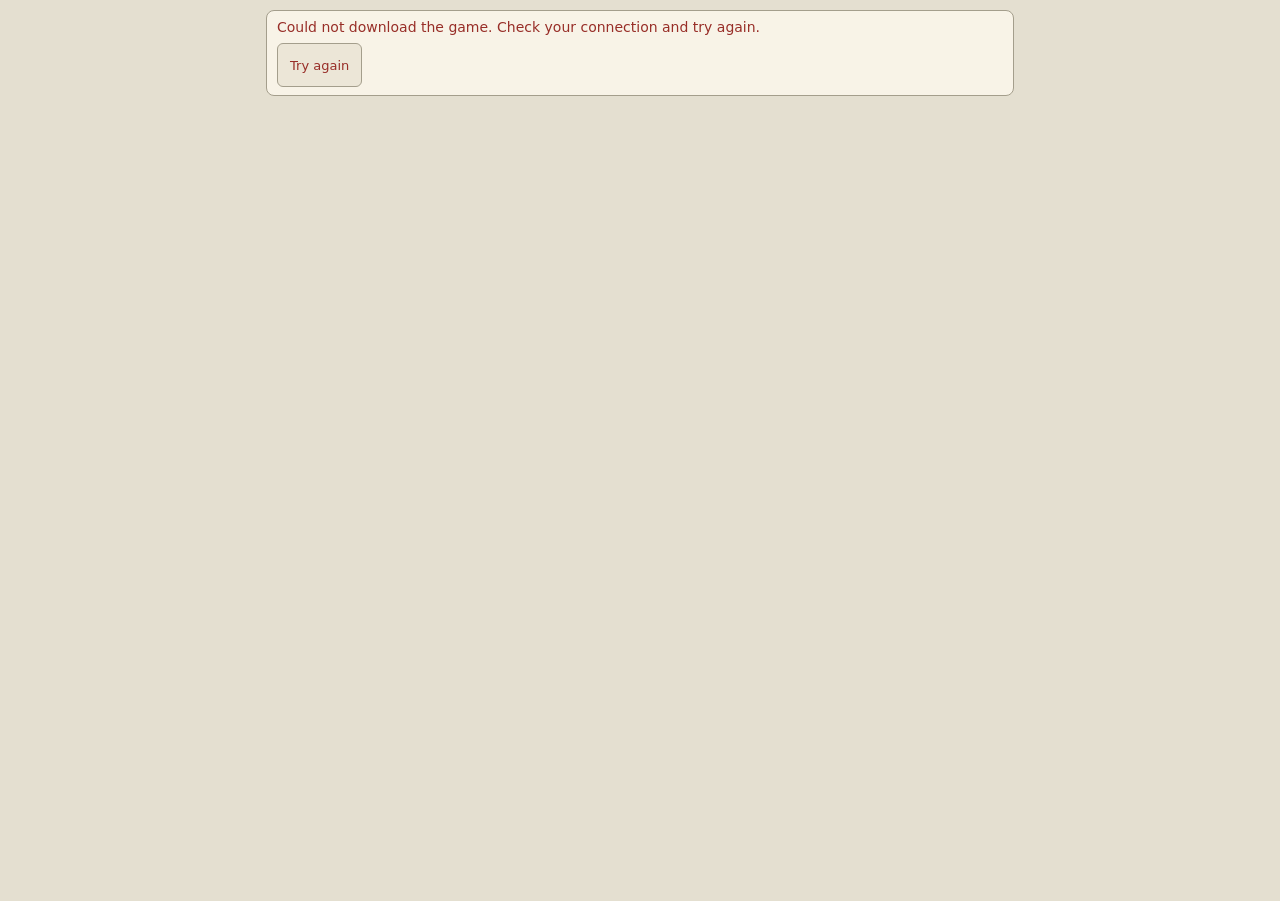
==== commit cda97389: "fix: refine save deletion feedback" ====
--- a/web/index.html
+++ b/web/index.html
@@ -132,6 +132,7 @@
                 <span id="monster-health-bar" aria-hidden="true"></span>
             </div>
             <div id="menu-screen" class="menu-screen" hidden>
+                <p id="delete-save-error" role="alert"></p>
                 <section id="outcome-summary" class="character-identity" aria-label="Run summary" hidden>
                     <h3 id="outcome-name"></h3>
                     <p id="outcome-class"></p>
@@ -346,7 +347,6 @@
             </section>
             <fieldset id="menu-actions" aria-label="Menu actions" disabled hidden></fieldset>
             <p id="option-save-status" role="status" hidden></p>
-            <p id="delete-save-status" class="status" role="status" hidden></p>
             <fieldset id="quantity" class="key-panel" aria-label="Quantity" disabled hidden></fieldset>
             <fieldset id="option-digits" class="key-panel" aria-label="Enter a number" disabled hidden></fieldset>
             <fieldset id="rest" class="key-panel" aria-label="Rest duration" disabled hidden></fieldset>
@@ -454,6 +454,7 @@
             </div>
         </form>
     </dialog>
+    <p id="delete-save-status" role="status"></p>
     <template id="menu-list-template">
         <div class="menu-summary" hidden></div>
         <fieldset class="menu-sections" aria-label="Item lists" hidden></fieldset>
--- a/web/style.css
+++ b/web/style.css
@@ -1058,6 +1058,20 @@
     overscroll-behavior: contain;
 }
 .menu-summary, .menu-sections { flex: none; }
+#delete-save-error:not(:empty) {
+    flex: none;
+    padding: 0.5rem 0.625rem;
+    background: var(--alert-panel);
+    color: var(--alert);
+    font-size: 0.875rem;
+}
+#delete-save-status {
+    position: absolute;
+    width: 1px;
+    height: 1px;
+    overflow: hidden;
+    clip-path: inset(50%);
+}
 #actions-screen button:not(:has(kbd)) { display: block; }
 #character-screen { display: grid; align-content: start; gap: 0.625rem; padding: 0.625rem; }
 .character-identity h3 { margin: 0; font-size: 1.25rem; color: var(--accent); overflow-wrap: anywhere; }
